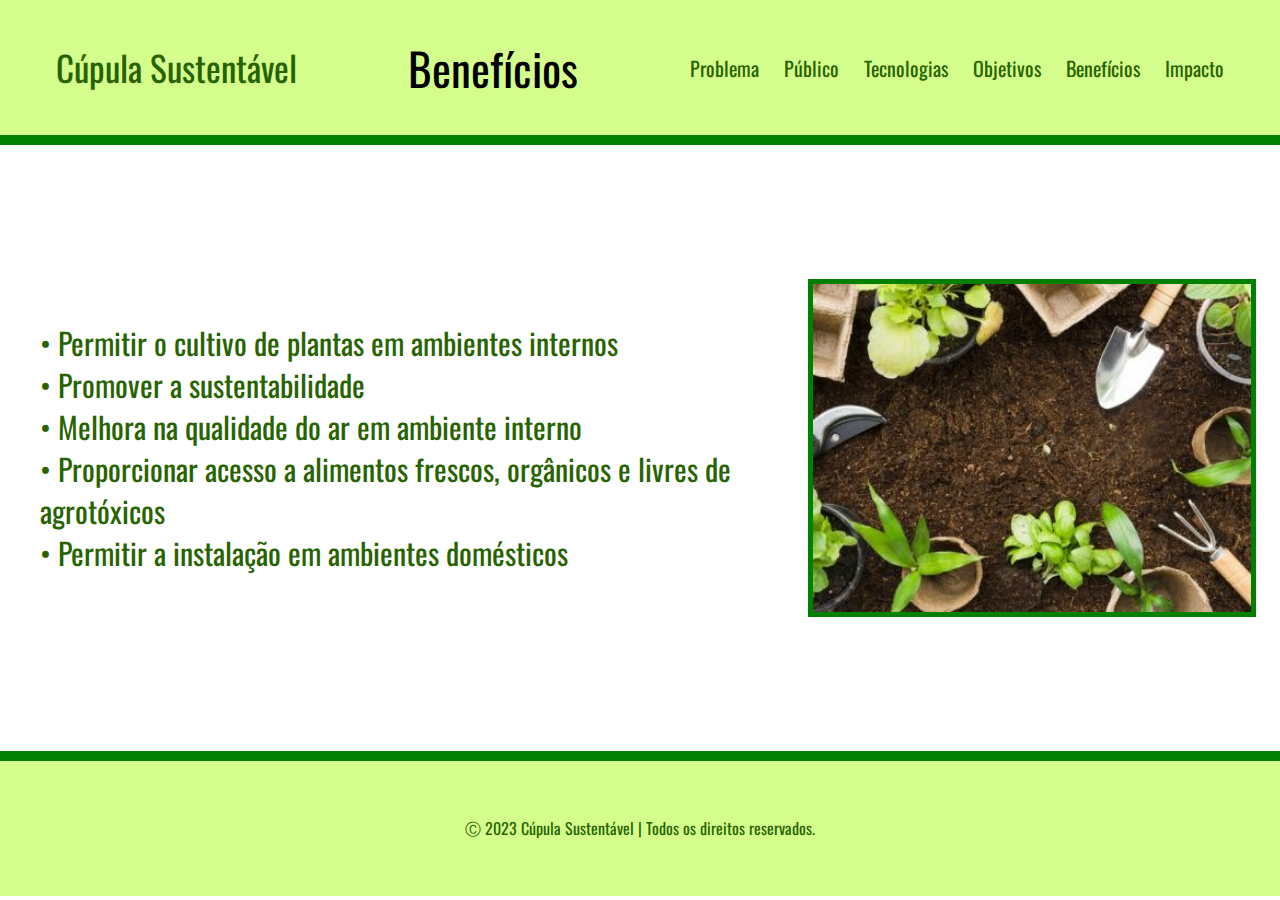
==== src/pages/beneficios.html @ ce30869f "Initial commit" ====
<!DOCTYPE html>
<html lang="en">
<head>
    <meta charset="UTF-8">
    <meta http-equiv="X-UA-Compatible" content="IE=edge">
    <meta name="viewport" content="width=device-width, initial-scale=1.0">
    <link rel="stylesheet" href="../styles/reset.css">
    <link rel="stylesheet" href="../styles/index.css">
    <title>Global Solution 1º Ano ES - FrontEnd</title>
</head>
<body>
    <header class="header__container">
        <h1 class="header__title">Cúpula Sustentável</h1>
        <h2>Benefícios</h2>
        <nav class="navigation">
            <a href="../../index.html">Problema</a>
            <a href="./publico.html">Público</a>
            <a href="./tecnologias.html">Tecnologias</a>
            <a href="./objetivos.html">Objetivos</a>
            <a href="./beneficios.html">Benefícios</a>
            <a href="./impacto.html">Impacto</a>
        </nav>
    </header>
    <main class="main__container">
        <section class="section__content__pros">
            <p>
                • Permitir o cultivo de plantas em ambientes internos<br>
                • Promover a sustentabilidade<br>
                • Melhora na qualidade do ar em ambiente interno<br>
                • Proporcionar acesso a alimentos frescos, orgânicos e livres de agrotóxicos<br>
                • Permitir a instalação em ambientes domésticos<br>
            </p>
        </section>
        <figure>
            <img class="img__border" src="../assets/beneficios.jpg" alt="Cultivo de plantas alimentícias" width="450">
        </figure>
    </main>
    <footer class="footer__container">
        <p>&#9400 2023 Cúpula Sustentável | Todos os direitos reservados.</p>
    </footer>
</body>
</html>
---- src/styles/index.css ----
.header__container {
    height: 15%;
    display: flex;
    align-items: center;
    justify-content: space-around;
    background-color: var(--background-header-footer);
}

.header__container > nav {
    display: flex;
    gap: 25px;
}

.header__title {
    font-size: 35px;
    color: var(--font-color-header-footer);
}

h2 {
    font-size: 45px;
    color: black;
}

.header__container > nav > a {
    color: var(--font-color-header-footer);
    text-decoration: none;
    font-size: 20px;
}

.main__container {
    height: 67.3%;
    background-color: rgb(255, 255, 255);
    display: flex;
    border-top: 10px solid green;
    border-bottom: 10px solid green;
}

.main__container > figure {
    width: 35%;
    display: flex;
    align-items: center;
    justify-content: center;
}

.section__content__tech {
    width: 60%;
    display: flex;
    flex-direction: column;
    align-items: center;
    justify-content: center;
    font-size: 30px;
    line-height: 140%;
    margin-left: -20px;
}

.section__content__impact {
    width: 60%;
    display: flex;
    flex-direction: column;
    align-items: center;
    justify-content: center;
    font-size: 30px;
    line-height: 140%;
    gap: 20px;
    margin-left: -20px;
}

.section__content__public {
    width: 55%;
    display: flex;
    flex-direction: column;
    align-items: center;
    justify-content: center;
    font-size: 30px;
    line-height: 140%;
    gap: 20px;
}

.section__content__objectives {
    width: 60%;
    display: flex;
    flex-direction: column;
    align-items: center;
    justify-content: center;
    font-size: 30px;
    line-height: 140%;
    gap: 20px;
    margin-left: 40px;
}

.section__content__pros {
    width: 60%;
    display: flex;
    flex-direction: column;
    align-items: center;
    justify-content: center;
    font-size: 30px;
    line-height: 140%;
    gap: 20px;
    margin-left: 40px;
}

.section__content__problem {
    width: 60%;
    display: flex;
    flex-direction: column;
    align-items: center;
    justify-content: center;
    font-size: 30px;
    line-height: 140%;
    gap: 20px;
    margin-left: 20px;
}

.footer__container {
    height: 15%;
    background-color: var(--background-header-footer);
    display: flex;
    align-items: center;
    justify-content: center;
}

.img__border {
    border: 5px solid green;
}
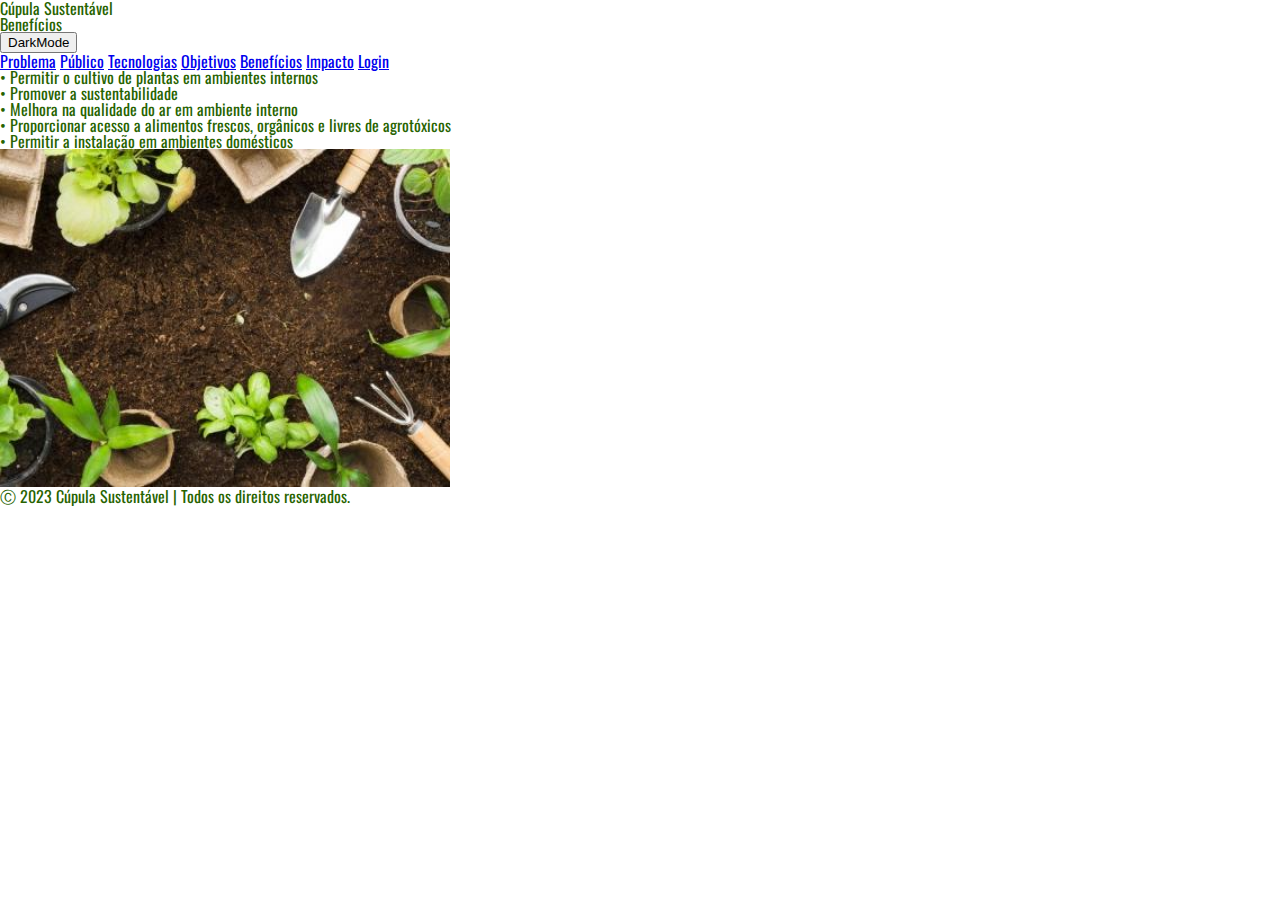
==== commit 1feaeb0b: "Front-End" ====
--- a/src/pages/beneficios.html
+++ b/src/pages/beneficios.html
@@ -5,20 +5,23 @@
     <meta http-equiv="X-UA-Compatible" content="IE=edge">
     <meta name="viewport" content="width=device-width, initial-scale=1.0">
     <link rel="stylesheet" href="../styles/reset.css">
-    <link rel="stylesheet" href="../styles/index.css">
+    <link rel="stylesheet" href="../styles/pages.css">
+    <script src="../scripts/darkmode.js" defer></script>
     <title>Global Solution 1º Ano ES - FrontEnd</title>
 </head>
 <body>
     <header class="header__container">
         <h1 class="header__title">Cúpula Sustentável</h1>
         <h2>Benefícios</h2>
+        <button class="darkmodeBtn">DarkMode</button>
         <nav class="navigation">
-            <a href="../../index.html">Problema</a>
+            <a href="./problema.html">Problema</a>
             <a href="./publico.html">Público</a>
             <a href="./tecnologias.html">Tecnologias</a>
             <a href="./objetivos.html">Objetivos</a>
             <a href="./beneficios.html">Benefícios</a>
             <a href="./impacto.html">Impacto</a>
+            <a href="./login.html">Login</a>
         </nav>
     </header>
     <main class="main__container">
